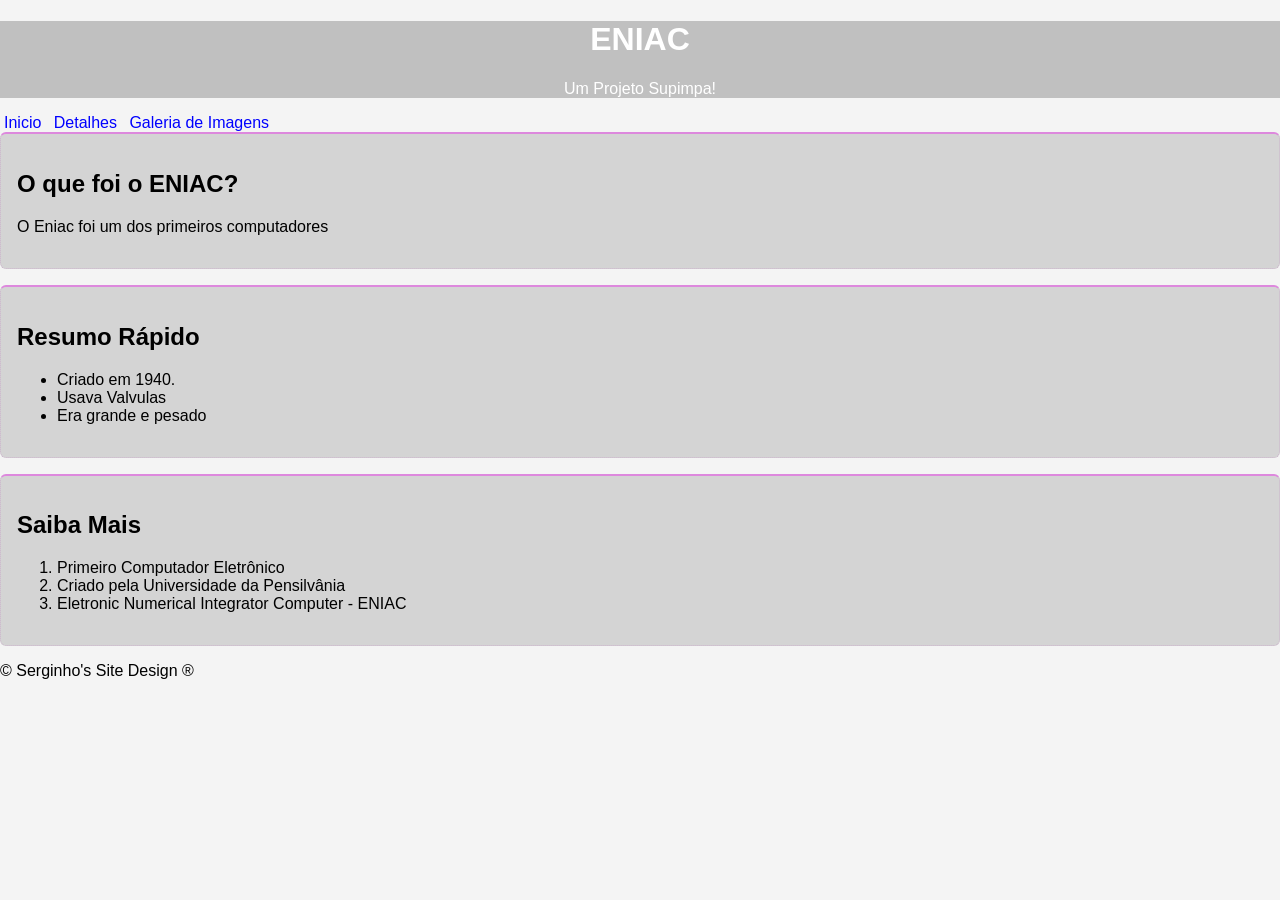
==== index.html @ e7832815 "estou enviando a versão do dia 19/03/2026" ====
<!DOCTYPE html>
<html lang="pt-BR">
<head>
    <meta charset="UTF-8">
    <meta name="viewport" content="width=device-width, initial-scale=1.0">
    <title>Eniac - Pagina Inicial</title>
    <link rel="stylesheet" href="style.css">
</head>
<body>
    <header>
        <h1>ENIAC</h1>
        <p>Um Projeto Supimpa!</p>
    </header>
    <nav>
        <a href="index.html">Inicio</a>
        <a href="detalhes.html">Detalhes</a>
        <a href="galeria.html">Galeria de Imagens</a>
    </nav>
    <main>
        <section class="bloco">
            <h2>O que foi o ENIAC?</h2>
            <p>O Eniac foi um dos primeiros computadores</p>
        </section>
        <section class="bloco">
            <h2>Resumo Rápido</h2>
            <ul><!--Unordered list - lista sem ordenamento-->
                <li>Criado em 1940.</li><!--List Item-->
                <li>Usava Valvulas</li>
                <li>Era grande e pesado</li>
            </ul>
        </section>
        <section class="bloco">
            <h2>Saiba Mais</h2>
            <ol><!--Oedered List - Lista Ordenada -->
                <li>Primeiro Computador Eletrônico</li>
                <li>Criado pela Universidade da Pensilvânia</li>
                <li>Eletronic Numerical Integrator Computer - ENIAC</li>
            </ol>
        </section>
    </main>
    <footer><p>&copy; Serginho's Site Design &reg;</p></footer>
</body>
</html>
---- style.css ----
*{
    /*bloco de reset*/
    box-sizing: border-box;
}
body{
    margin: 0;
    font-family: Arial, Helvetica, sans-serif;
    background-color: #f4f4f4; /*cor em hexadecimal*/
}
header{
    background-color: #c0c0c0;/*cinza cocô kkkk */
    color: #ffff; /*branco em hexadecimal*/
    text-align: center;/*centraliza o texto*/
}
nav a{ /*nav navigation a a, de link, vou trabalhar só no link*/
    color: blue;
    text-decoration: none; /*tirei toda a decoração do texto*/
    padding: 4px;
}
.bloco{ /*declaração de class, a class procede de "." */
    background-color: #cccc;
    color: black;
    border: 1px dotted #a3a3; /*borda geral tracejada*/
    border-radius: 6px;
    padding: 16px;
    margin-bottom: 16px;
    border-top: 2px solid #d8d; /*borda superior sólida*/
}
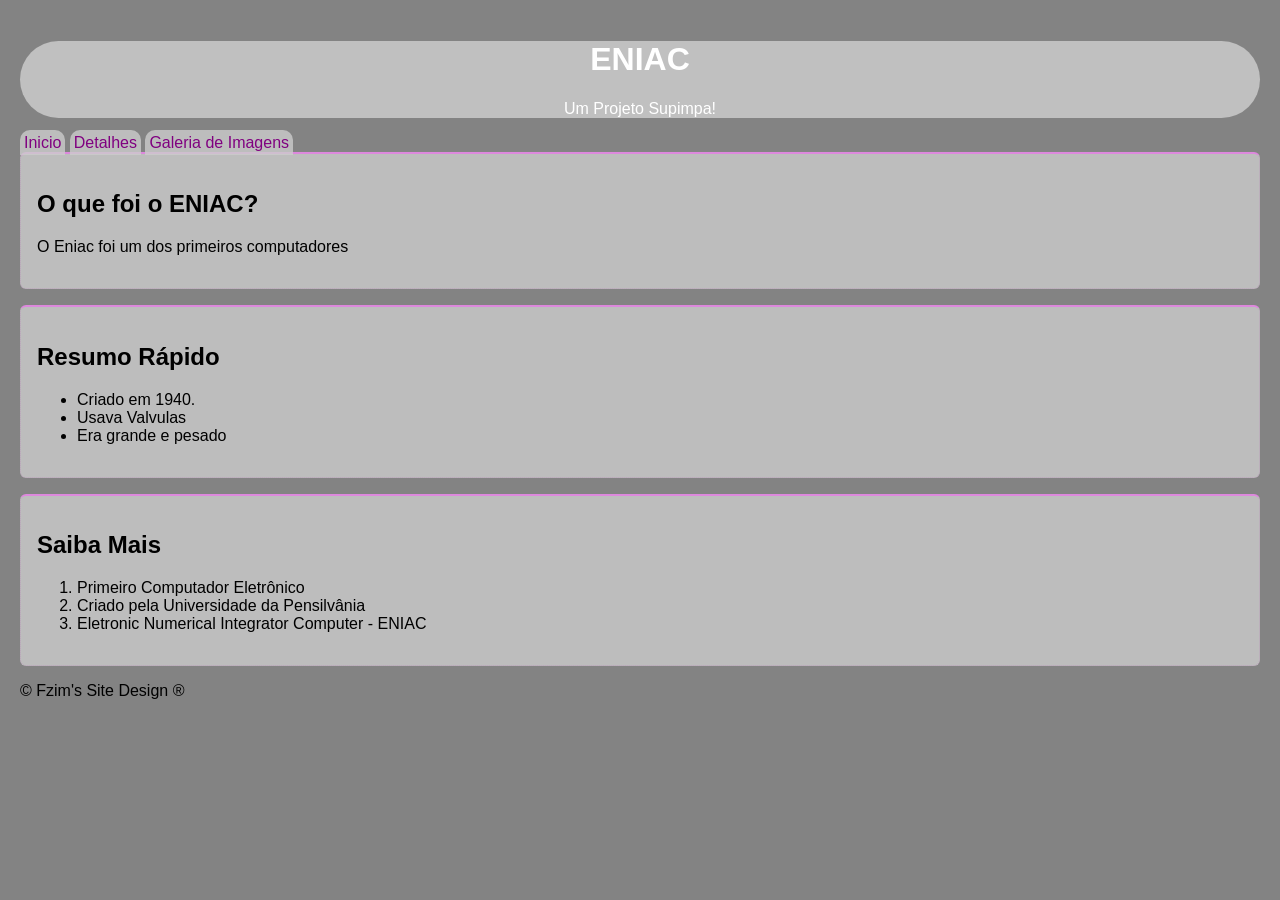
==== commit 58aacea9: "Add files via upload" ====
--- a/index.html
+++ b/index.html
@@ -38,6 +38,6 @@
             </ol>
         </section>
     </main>
-    <footer><p>&copy; Serginho's Site Design &reg;</p></footer>
+    <footer><p>&copy; Fzim's Site Design &reg;</p></footer>
 </body>
 </html>
--- a/style.css
+++ b/style.css
@@ -5,18 +5,26 @@
 body{
     margin: 0;
     font-family: Arial, Helvetica, sans-serif;
-    background-color: #f4f4f4; /*cor em hexadecimal*/
+    background-color: #838383; /*cor em hexadecimal*/
+    padding: 20px; /*alterei o padding 16/04*/
+    border-radius: 50px;
 }
 header{
     background-color: #c0c0c0;/*cinza cocô kkkk */
     color: #ffff; /*branco em hexadecimal*/
     text-align: center;/*centraliza o texto*/
+    border-radius: 50px;
 }
 nav a{ /*nav navigation a a, de link, vou trabalhar só no link*/
-    color: blue;
+    color: purple;
     text-decoration: none; /*tirei toda a decoração do texto*/
     padding: 4px;
+    border-top-left-radius: 10px;
+    border-top-right-radius: 10px;/*radius é a borda arredondada*/
+    background-color: #cccc;
+    border-bottom-color: #d8d;
 }
+nav a:hover{color: red;}
 .bloco{ /*declaração de class, a class procede de "." */
     background-color: #cccc;
     color: black;
@@ -25,4 +33,39 @@
     padding: 16px;
     margin-bottom: 16px;
     border-top: 2px solid #d8d; /*borda superior sólida*/
+}
+#galeria{ /* # significa id, onde coloca-se por ex.: id="galeria", só pode ter 1 com mesmo nome por página*/
+
+    display: flex;
+    flex-wrap: wrap;
+    gap: 24px; /*espaço entre elementos dentro do id*/
+    justify-content: center; /*centraliza horizontal*/ /*reforçando que ele vai estar "flexível"*/
+    padding: 20px;
+
+}
+.foto{
+    background: #ffffff;
+    padding: 12px 12px 20px 12px; /*lat dir, esq, baixo e topo*/
+    border: 1px solid #dddddd;
+    box-shadow: 0 4px 10px #000000;
+    width: 220px;/*largura*/
+    text-align: center;/*alinhamento ao centro*/
+    border-radius: 40px;
+}
+
+.foto img{
+    width: 100%;
+    height: 220px;
+    object-fit: cover; /*efeito de sobrepor*/
+    display: block;
+    border-radius: 40px;
+}
+.foto:hover{
+    transform: scale(2) rotate(5deg);
+}
+.legenda{
+    margin-top: 10px;
+    font-family: Courier New, Courier, 'monospace';
+    font-size: 20px;
+    font-style: italic;
 }
